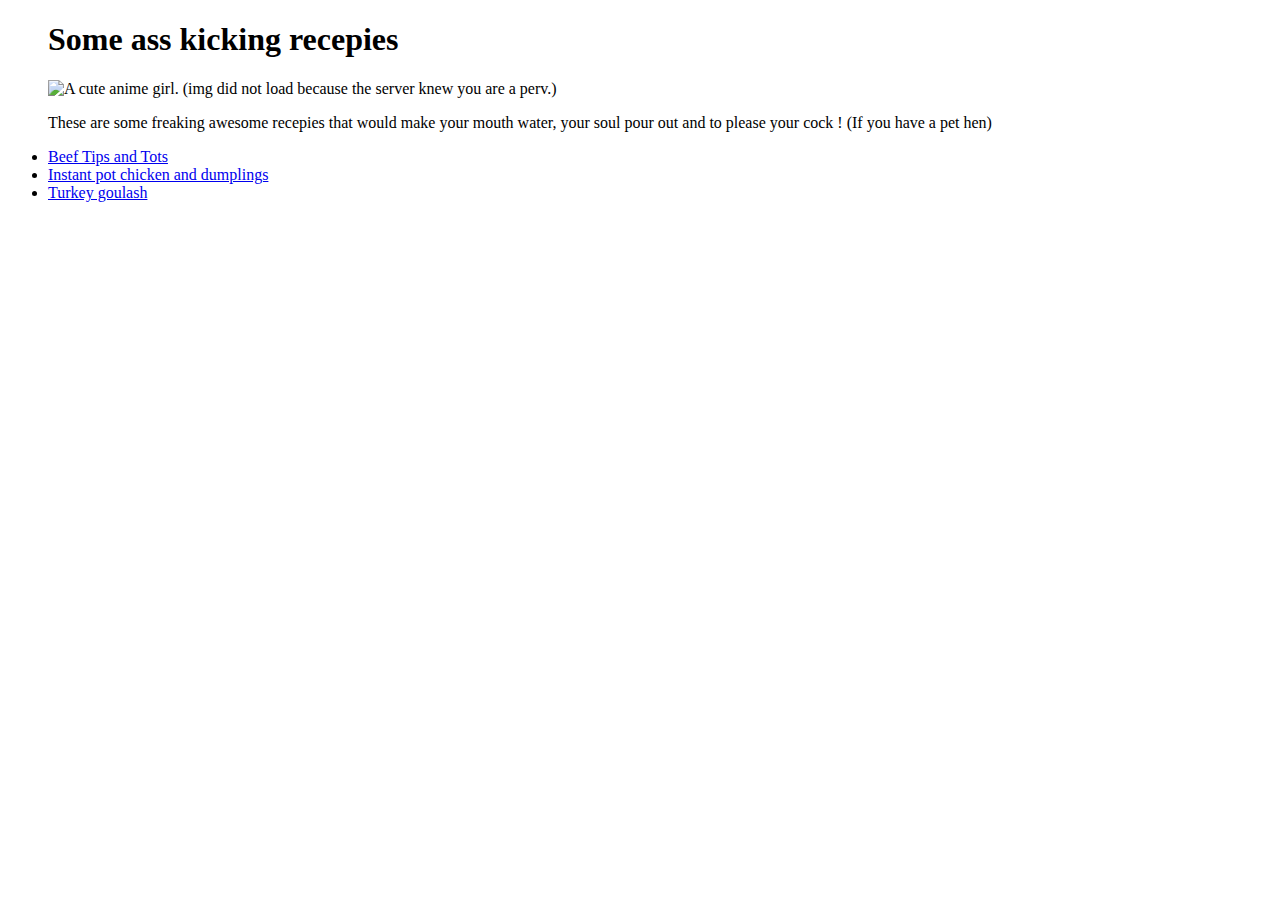
==== index.html @ 7f4993a9 "Create Ingredients and Directions for all recipies" ====
<!DOCTYPE html>
<html lang="en">
<head>
    <meta charset="UTF-8">
    <meta name="viewport" content="width=device-width, initial-scale=1.0">
    <title>Document</title>
</head>
<body>
    <ul>
        <h1>Some ass kicking recepies</h1>
        <img src ="https://media.tenor.com/xO6Fl8whoNQAAAAC/mix-anime.gif" alt="A cute anime girl. (img did not load because the server knew you are a perv.)">
        <p>These are some freaking awesome recepies that would make your mouth water, your soul pour out and to please your cock ! (If you have a pet hen)</p>
        <li><a href="recipes/recipe1.html" target="_blank">Beef Tips and Tots</a></li>

        <li><a href="recipes/recipe2.html" target="_blank">Instant pot chicken and dumplings</a></li>

        <li><a href="recipes/recipe3.html" target="_blank">Turkey goulash</a></li>
      </ul>
</body>
</html>
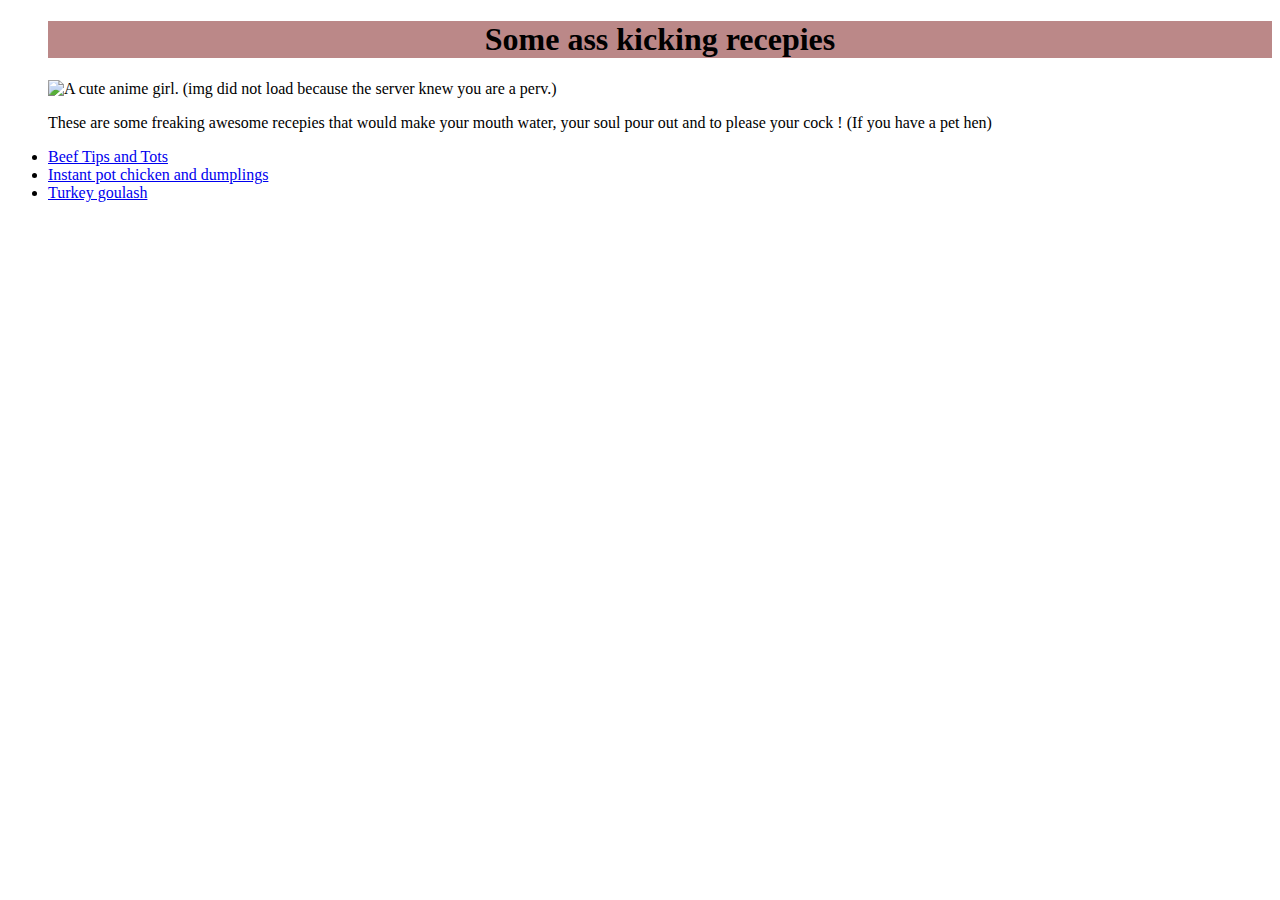
==== commit 413030e6: "Add some CSS classes and styles" ====
--- a/index.html
+++ b/index.html
@@ -3,11 +3,12 @@
 <head>
     <meta charset="UTF-8">
     <meta name="viewport" content="width=device-width, initial-scale=1.0">
+    <link rel="stylesheet" href="CSS/style.css" />
     <title>Document</title>
 </head>
 <body>
     <ul>
-        <h1>Some ass kicking recepies</h1>
+        <div class="Topic"><h1>Some ass kicking recepies</h1></div>
         <img src ="https://media.tenor.com/xO6Fl8whoNQAAAAC/mix-anime.gif" alt="A cute anime girl. (img did not load because the server knew you are a perv.)">
         <p>These are some freaking awesome recepies that would make your mouth water, your soul pour out and to please your cock ! (If you have a pet hen)</p>
         <li><a href="recipes/recipe1.html" target="_blank">Beef Tips and Tots</a></li>
--- a/CSS/style.css
+++ b/CSS/style.css
@@ -0,0 +1,9 @@
+.Topic{
+    background-color: rgb(187, 136, 136);
+    text-align: center;
+}
+
+.RTopics{
+    background-color: rgb(60, 125, 128);
+    text-align: center;
+}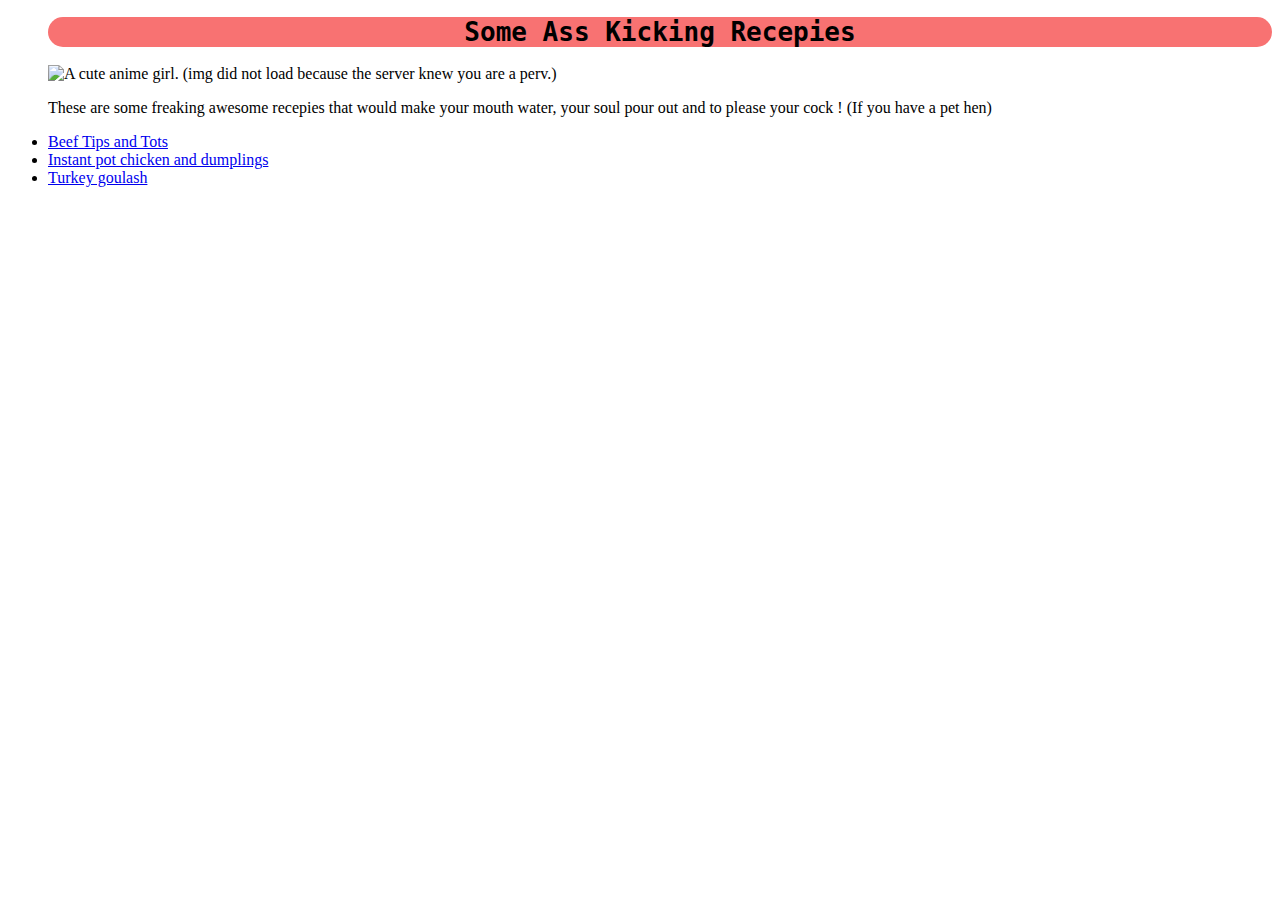
==== commit 2cb00fff: "Add some div characteristics for all the topics using css" ====
--- a/index.html
+++ b/index.html
@@ -8,7 +8,7 @@
 </head>
 <body>
     <ul>
-        <div class="Topic"><h1>Some ass kicking recepies</h1></div>
+        <div class="Topic"><h1>Some Ass Kicking Recepies</h1></div>
         <img src ="https://media.tenor.com/xO6Fl8whoNQAAAAC/mix-anime.gif" alt="A cute anime girl. (img did not load because the server knew you are a perv.)">
         <p>These are some freaking awesome recepies that would make your mouth water, your soul pour out and to please your cock ! (If you have a pet hen)</p>
         <li><a href="recipes/recipe1.html" target="_blank">Beef Tips and Tots</a></li>
--- a/CSS/style.css
+++ b/CSS/style.css
@@ -1,9 +1,13 @@
 .Topic{
-    background-color: rgb(187, 136, 136);
+    background-color: hsl( 0 91% 71% );
     text-align: center;
+    border-radius: var(--rounded-box,1rem);
+    font-family: Monospace;
 }
 
 .RTopics{
     background-color: rgb(60, 125, 128);
     text-align: center;
+    font-family: Monospace;
+    border-radius: var(--rounded-box,1rem);
 }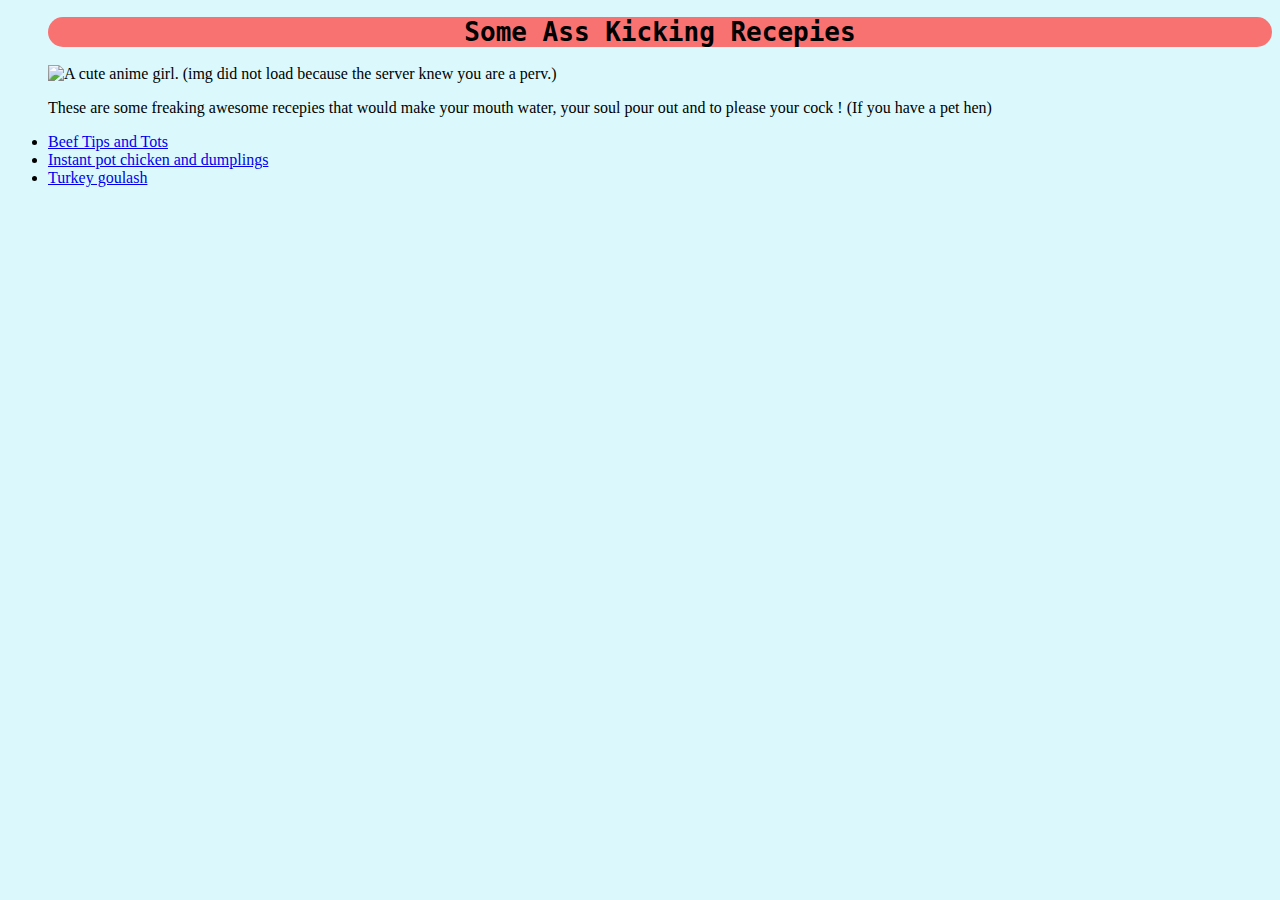
==== commit edf09c6f: "Add a background color to "body" using CSS" ====
--- a/index.html
+++ b/index.html
@@ -18,4 +18,9 @@
         <li><a href="recipes/recipe3.html" target="_blank">Turkey goulash</a></li>
       </ul>
 </body>
-</html>+</html>
+
+
+
+
+
--- a/CSS/style.css
+++ b/CSS/style.css
@@ -1,3 +1,9 @@
+
+
+body {
+    background-color: #DBF9FC;
+    }
+
 .Topic{
     background-color: hsl( 0 91% 71% );
     text-align: center;
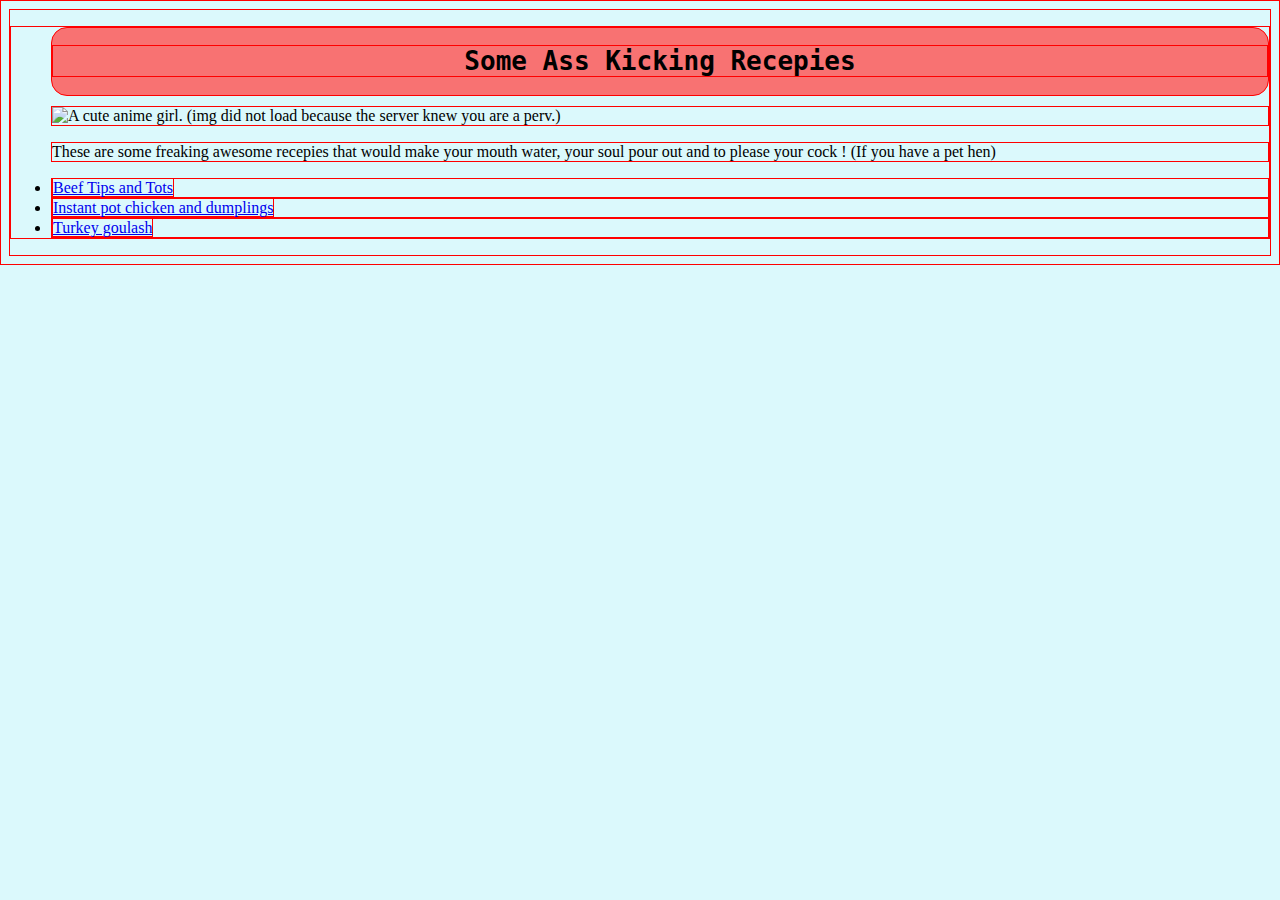
==== commit f4afd3e5: "Add margin, padding and borders for all the pages" ====
--- a/index.html
+++ b/index.html
@@ -9,13 +9,13 @@
 <body>
     <ul>
         <div class="Topic"><h1>Some Ass Kicking Recepies</h1></div>
-        <img src ="https://media.tenor.com/xO6Fl8whoNQAAAAC/mix-anime.gif" alt="A cute anime girl. (img did not load because the server knew you are a perv.)">
+        <img class="img" src ="https://media.tenor.com/xO6Fl8whoNQAAAAC/mix-anime.gif" alt="A cute anime girl. (img did not load because the server knew you are a perv.)">
         <p>These are some freaking awesome recepies that would make your mouth water, your soul pour out and to please your cock ! (If you have a pet hen)</p>
-        <li><a href="recipes/recipe1.html" target="_blank">Beef Tips and Tots</a></li>
+        <li><a href="recipes/recipe1.html">Beef Tips and Tots</a></li>
 
-        <li><a href="recipes/recipe2.html" target="_blank">Instant pot chicken and dumplings</a></li>
+        <li><a href="recipes/recipe2.html">Instant pot chicken and dumplings</a></li>
 
-        <li><a href="recipes/recipe3.html" target="_blank">Turkey goulash</a></li>
+        <li><a href="recipes/recipe3.html">Turkey goulash</a></li>
       </ul>
 </body>
 </html>
--- a/CSS/style.css
+++ b/CSS/style.css
@@ -1,9 +1,33 @@
+* {
+    border: 1px solid red;
+    box-sizing:border-box; /*This makes the height and width of all the elements the actual sizes, no need of mental calculation.*/ 
+}
 
+img {
+    display: block;
+    margin-left: auto;
+    margin-right: auto;
+    margin-top: 10px;
+  }
 
 body {
     background-color: #DBF9FC;
-    }
 
+}
+.directions {
+    border-radius: var(--rounded-box,1rem);
+    background-color: hsl(0, 36%, 85%);
+    margin: 10px;
+}
+
+.Ingre {
+    background-color: rgb(221, 163, 163);
+    color: white;
+    font-size: 18px;
+    text-align: left;
+    border-radius: var(--rounded-box,1rem);
+    margin: 10px;
+  }
 .Topic{
     background-color: hsl( 0 91% 71% );
     text-align: center;
@@ -16,4 +40,9 @@
     text-align: center;
     font-family: Monospace;
     border-radius: var(--rounded-box,1rem);
+    margin: 20px; /* margin collapses between two elements*/
+}
+
+.centering{
+    text-align: center;
 }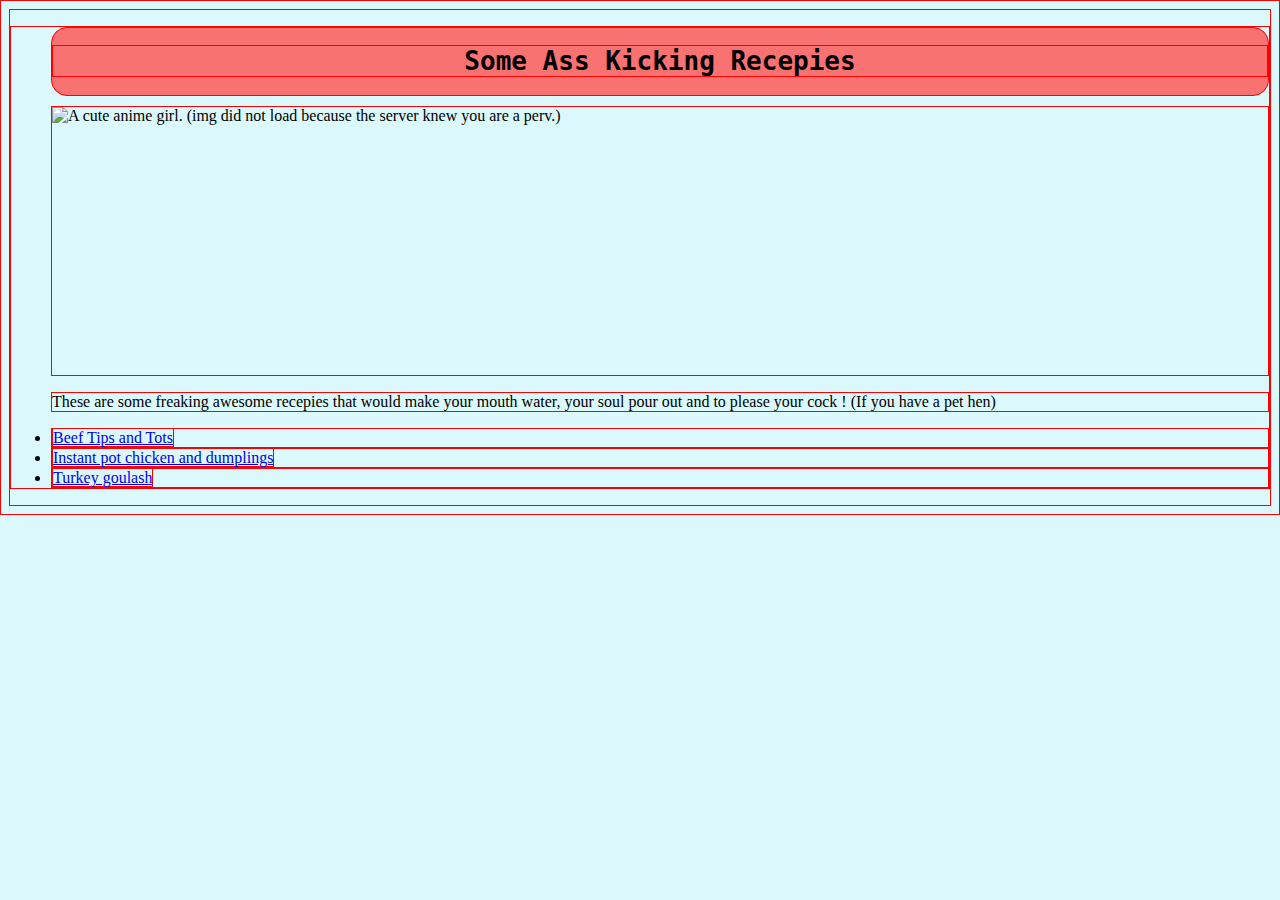
==== commit 9be295d1: "Add some basic CSS styles and cemented image style" ====
--- a/index.html
+++ b/index.html
@@ -8,7 +8,7 @@
 </head>
 <body>
     <ul>
-        <div class="Topic"><h1>Some Ass Kicking Recepies</h1></div>
+        <div id="Topic"><h1>Some Ass Kicking Recepies</h1></div>
         <img class="img" src ="https://media.tenor.com/xO6Fl8whoNQAAAAC/mix-anime.gif" alt="A cute anime girl. (img did not load because the server knew you are a perv.)">
         <p>These are some freaking awesome recepies that would make your mouth water, your soul pour out and to please your cock ! (If you have a pet hen)</p>
         <li><a href="recipes/recipe1.html">Beef Tips and Tots</a></li>
--- a/CSS/style.css
+++ b/CSS/style.css
@@ -1,6 +1,11 @@
 * {
     border: 1px solid red;
     box-sizing:border-box; /*This makes the height and width of all the elements the actual sizes, no need of mental calculation.*/ 
+}
+
+.description {
+    font-family: "Times new roman";
+    text-align: center;
 }
 
 img {
@@ -8,6 +13,9 @@
     margin-left: auto;
     margin-right: auto;
     margin-top: 10px;
+    /*Add auto width to the specified height*/
+    height: 270px;
+    width: auto;
   }
 
 body {
@@ -28,7 +36,7 @@
     border-radius: var(--rounded-box,1rem);
     margin: 10px;
   }
-.Topic{
+#Topic{  /*Added as part of the task*/
     background-color: hsl( 0 91% 71% );
     text-align: center;
     border-radius: var(--rounded-box,1rem);
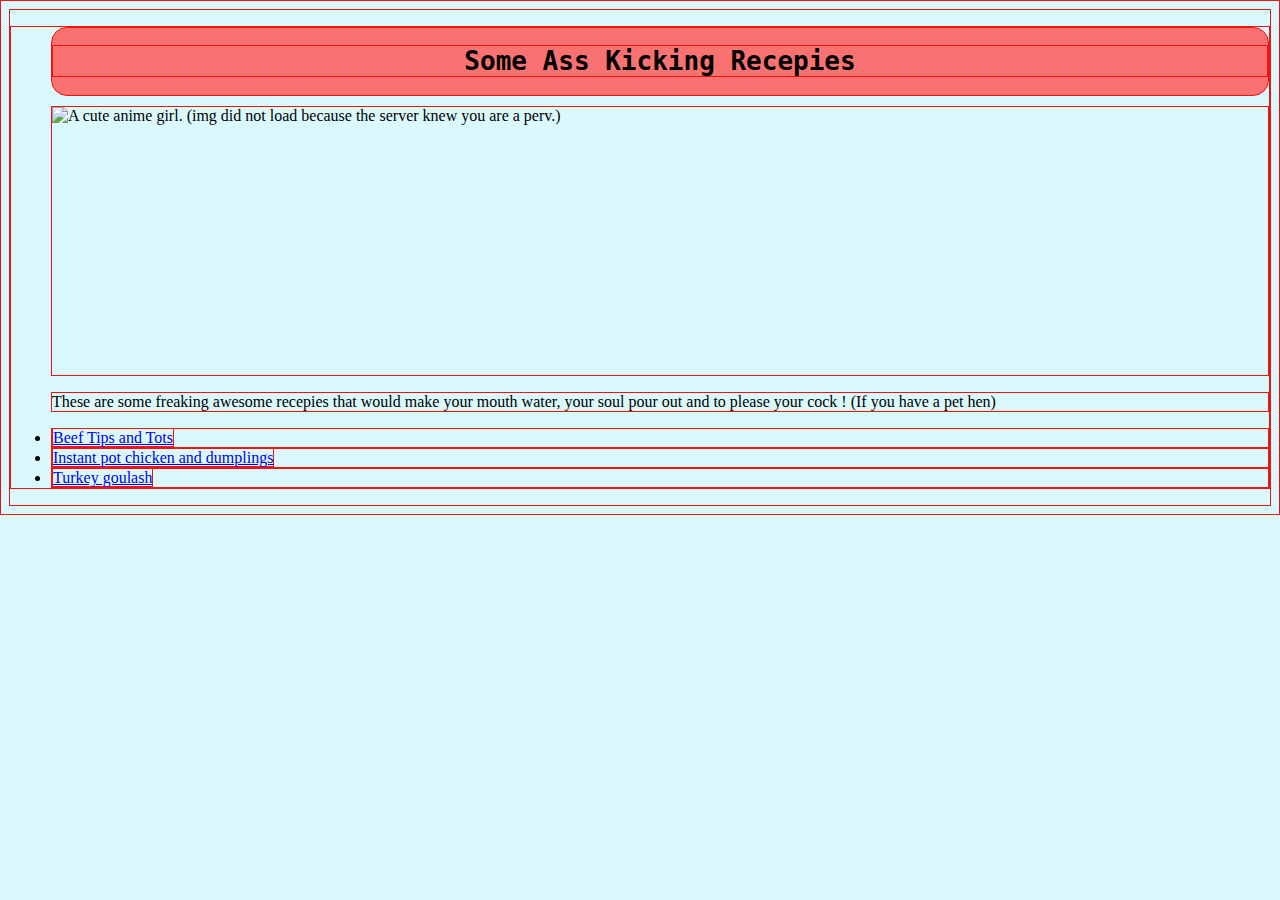
==== commit f97f6549: "Change the index page image" ====
--- a/index.html
+++ b/index.html
@@ -9,7 +9,7 @@
 <body>
     <ul>
         <div id="Topic"><h1>Some Ass Kicking Recepies</h1></div>
-        <img class="img" src ="https://media.tenor.com/xO6Fl8whoNQAAAAC/mix-anime.gif" alt="A cute anime girl. (img did not load because the server knew you are a perv.)">
+        <img class="img" src ="https://media.tenor.com/YgnTkvG1xTEAAAAC/cooking-anime.gif" alt="A cute anime girl. (img did not load because the server knew you are a perv.)">
         <p>These are some freaking awesome recepies that would make your mouth water, your soul pour out and to please your cock ! (If you have a pet hen)</p>
         <li><a href="recipes/recipe1.html">Beef Tips and Tots</a></li>
 
--- a/CSS/style.css
+++ b/CSS/style.css
@@ -1,5 +1,5 @@
 * {
-    border: 1px solid red;
+    border: 1px solid rgb(241, 18, 18);
     box-sizing:border-box; /*This makes the height and width of all the elements the actual sizes, no need of mental calculation.*/ 
 }
 
